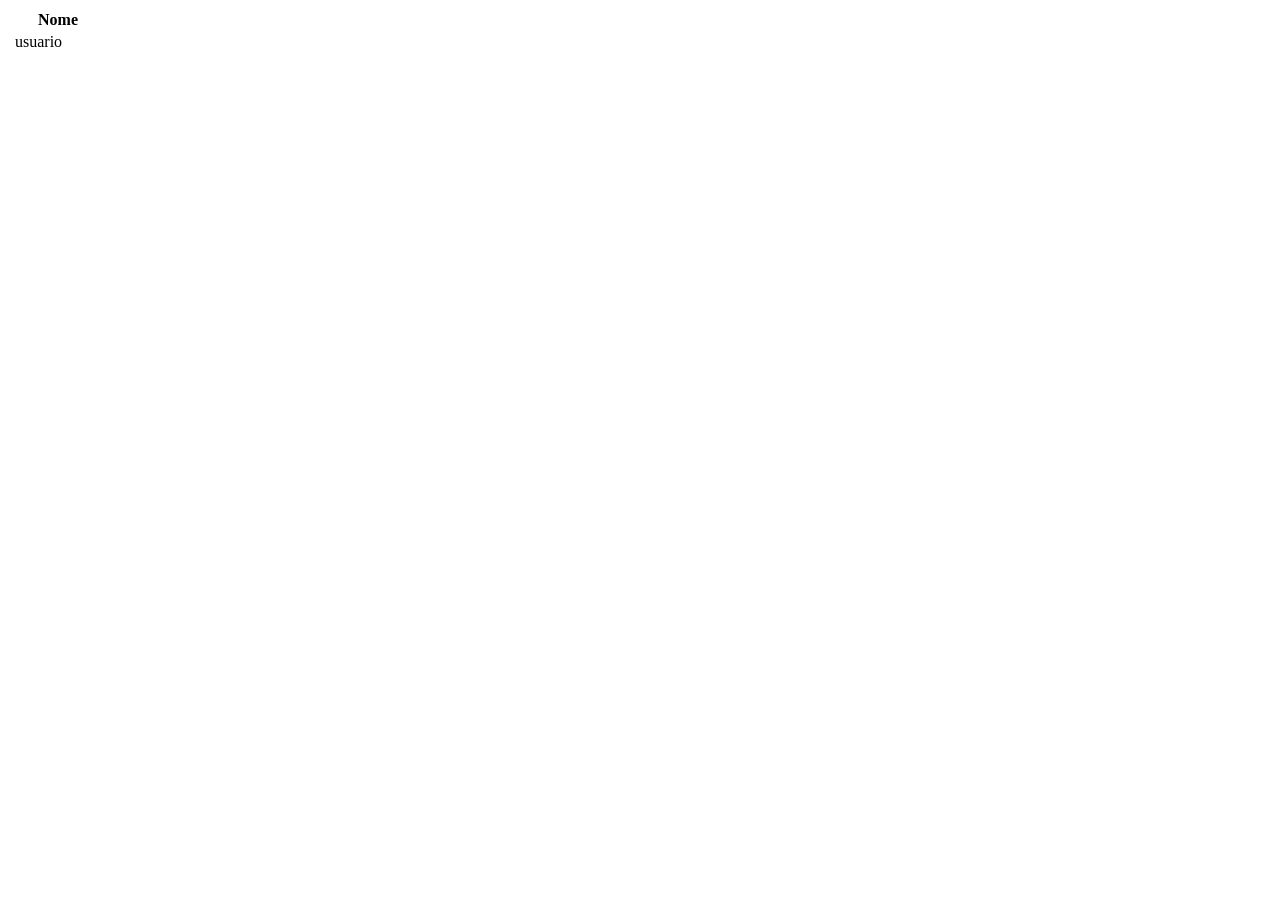
==== src/main/resources/templates/index.html @ 61dac73c "Esqueleto inicial" ====
<!DOCTYPE HTML>
<html xmlns:th="http://www.thymeleaf.org" 
	xmlns:layout="http://www.ultraq.net.nz/thymeleaf/layout"
	layout:decorator="layout" th:with="secao='Tarefas'">
	
	<body>
		<div layout:fragment="content">
			<div class="table-responsive">
				<table class="table table-condensed table-bordered table-striped" id="tabela-usuarios">
					<thead>
						<tr>
							<th>
							</th>
							<th>
								Nome
							</th>
							<th>
							</th>
						</tr>
					</thead>
					<tbody>
						<tr th:each="it : ${lista}">
							<td style="width: 2%">
								<span th:switch="${it.online}">
									<i th:case="true" class="fa fa-circle" aria-hidden="true" title="Online" style="color:green"></i>
									<i th:case="false" class="fa fa-circle" aria-hidden="true" title="Offline" style="color:gray"></i>
								</span>
							</td>
							<td th:text="${it.login}">
								usuario
							</td>
							<td style="width: 10%">
								<a class="btn btn-default btn-xs" href="edit.html" title="Enviar Mensagem" th:href="@{/tarefa/{id}(id=${it.id})}">
									<i class="fa fa-pencil" aria-hidden="true" style="color:rgb(61, 89, 212)"></i>
								
								</a>
							</td>
						</tr>
					</tbody>
				</table>
			</div>
		</div>
	</body>
</html>
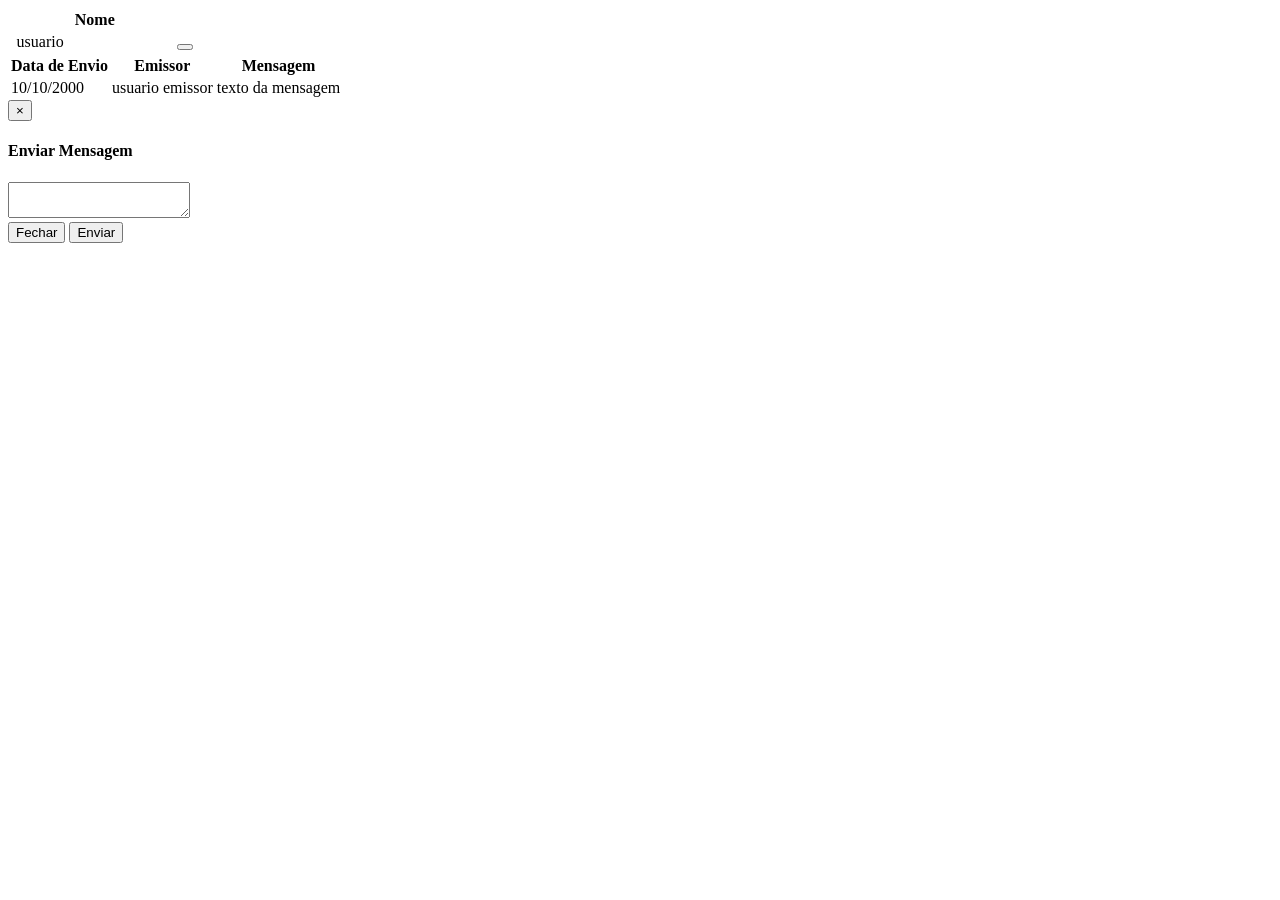
==== commit 207c029e: "Esqueleto inicial (+Configurações de segurança)" ====
--- a/src/main/resources/templates/index.html
+++ b/src/main/resources/templates/index.html
@@ -19,7 +19,7 @@
 						</tr>
 					</thead>
 					<tbody>
-						<tr th:each="it : ${lista}">
+						<tr th:each="it : ${contatos}">
 							<td style="width: 2%">
 								<span th:switch="${it.online}">
 									<i th:case="true" class="fa fa-circle" aria-hidden="true" title="Online" style="color:green"></i>
@@ -30,15 +30,65 @@
 								usuario
 							</td>
 							<td style="width: 10%">
-								<a class="btn btn-default btn-xs" href="edit.html" title="Enviar Mensagem" th:href="@{/tarefa/{id}(id=${it.id})}">
+								<button type="button" class="btn btn-default btn-xs" data-toggle="modal" data-target="#modal-enviar-mensagem">
 									<i class="fa fa-pencil" aria-hidden="true" style="color:rgb(61, 89, 212)"></i>
-								
-								</a>
+								</button>
 							</td>
 						</tr>
 					</tbody>
 				</table>
 			</div>
-		</div>
+			
+			<div class="table-responsive">
+				<table class="table table-condensed table-bordered table-striped" id="tabela-mensagens">
+					<thead>
+						<tr>
+							<th>
+								Data de Envio
+							</th>
+							<th>
+								Emissor
+							</th>
+							<th>
+								Mensagem
+							</th>
+						</tr>
+					</thead>
+					<tbody>
+						<tr th:each="it : ${mensagens}">
+							<td th:text="${it.dataEnvio}">
+								10/10/2000
+							</td>
+							<td th:text="${it.emissor.login}">
+								usuario emissor
+							</td>
+							<td th:text="${it.texto}">
+								texto da mensagem
+							</td>							
+						</tr>
+					</tbody>
+				</table>
+			</div>
+			
+			<div class="modal fade" id="modal-enviar-mensagem" tabindex="-1" role="dialog">
+				<div class="modal-dialog" role="document">
+					<div class="modal-content">
+						<div class="modal-header">
+							<button type="button" class="close" data-dismiss="modal" aria-label="Close"><span aria-hidden="true">&times;</span></button>
+							<h4 class="modal-title">Enviar Mensagem</h4>
+						</div>
+						<div class="modal-body">
+							<div class="form-group">
+							    <textarea class="form-control" id="mensagem.texto" name="mensagem.texto" ></textarea>
+						    </div>
+						</div>
+						<div class="modal-footer">
+							<button type="button" class="btn btn-default" data-dismiss="modal">Fechar</button>
+							<button type="button" class="btn btn-primary" onclick="adicionarUsuario();">Enviar</button>
+						</div>
+					</div>
+				</div>
+			</div>
+		</div>		
 	</body>
 </html>
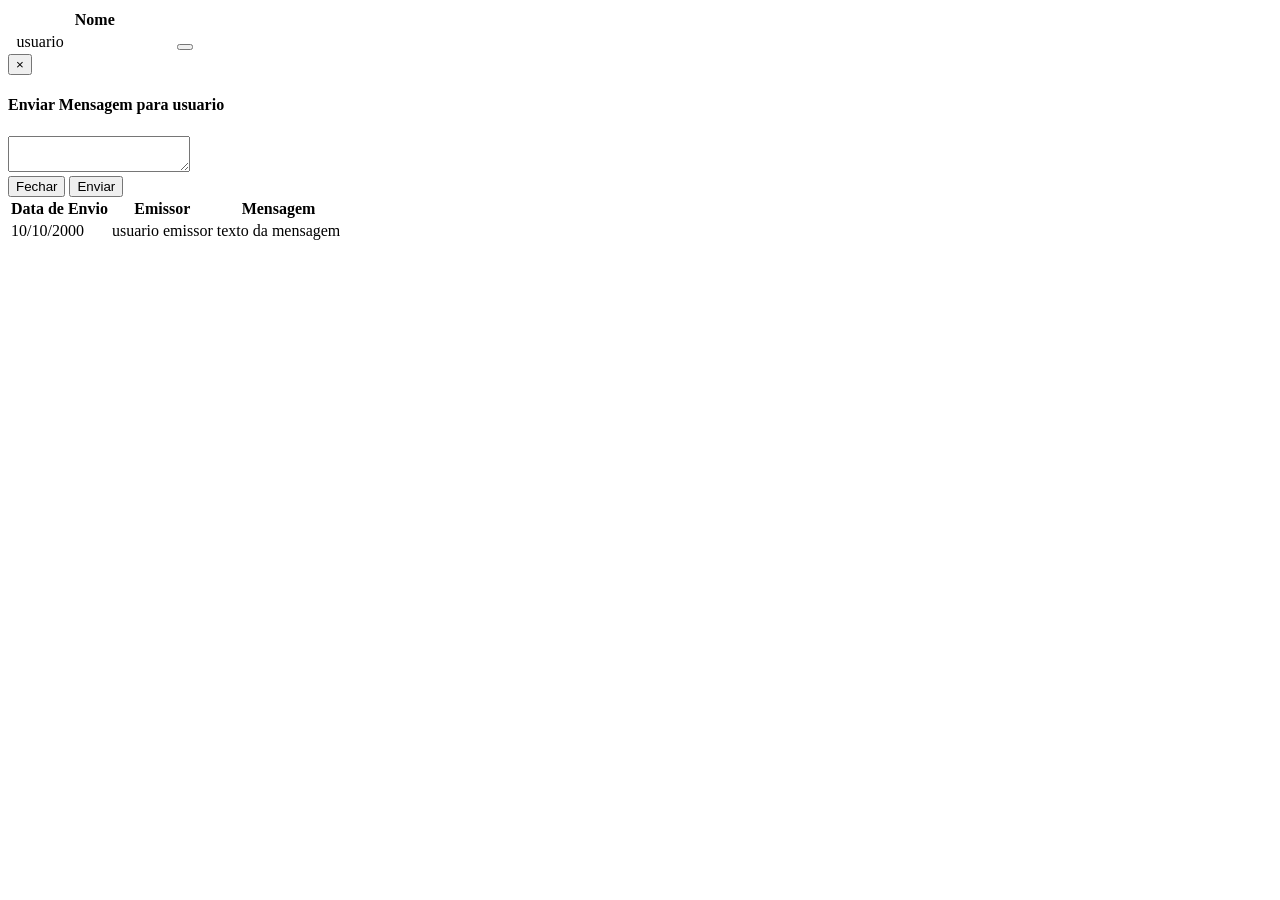
==== commit 59aafecf: "Implementando envio de mensagem" ====
--- a/src/main/resources/templates/index.html
+++ b/src/main/resources/templates/index.html
@@ -1,7 +1,7 @@
 <!DOCTYPE HTML>
 <html xmlns:th="http://www.thymeleaf.org" 
 	xmlns:layout="http://www.ultraq.net.nz/thymeleaf/layout"
-	layout:decorator="layout" th:with="secao='Tarefas'">
+	layout:decorator="layout">
 	
 	<body>
 		<div layout:fragment="content">
@@ -30,13 +30,38 @@
 								usuario
 							</td>
 							<td style="width: 10%">
-								<button type="button" class="btn btn-default btn-xs" data-toggle="modal" data-target="#modal-enviar-mensagem">
+								<button type="button" class="btn btn-default btn-xs botao-enviar-msg" 
+										data-toggle="modal" data-target="#modal-enviar-mensagem"
+										th:attr="data-id=${it.id}, data-nome=${it.login}"
+										data-id="1"
+										title="Enviar mensagem...">
 									<i class="fa fa-pencil" aria-hidden="true" style="color:rgb(61, 89, 212)"></i>
 								</button>
 							</td>
 						</tr>
 					</tbody>
 				</table>
+				
+				<div class="modal fade" id="modal-enviar-mensagem" tabindex="-1" role="dialog">
+					<div class="modal-dialog" role="document">
+						<div class="modal-content">
+							<div class="modal-header">
+								<button type="button" class="close" data-dismiss="modal" aria-label="Close"><span aria-hidden="true">&times;</span></button>
+								<h4 class="modal-title">Enviar Mensagem para <span id="nome-destinatario">usuario</span></h4>
+							</div>
+							<div class="modal-body">
+								<div class="form-group">
+									<input type="hidden" id="id-destinatario"/>
+								    <textarea class="form-control" id="mensagem-texto" name="mensagem-texto" ></textarea>
+							    </div>
+							</div>
+							<div class="modal-footer">
+								<button type="button" class="btn btn-default" data-dismiss="modal">Fechar</button>
+								<button type="button" class="btn btn-primary" onclick="enviarMensagem();">Enviar</button>
+							</div>
+						</div>
+					</div>
+				</div>
 			</div>
 			
 			<div class="table-responsive">
@@ -70,25 +95,38 @@
 				</table>
 			</div>
 			
-			<div class="modal fade" id="modal-enviar-mensagem" tabindex="-1" role="dialog">
-				<div class="modal-dialog" role="document">
-					<div class="modal-content">
-						<div class="modal-header">
-							<button type="button" class="close" data-dismiss="modal" aria-label="Close"><span aria-hidden="true">&times;</span></button>
-							<h4 class="modal-title">Enviar Mensagem</h4>
-						</div>
-						<div class="modal-body">
-							<div class="form-group">
-							    <textarea class="form-control" id="mensagem.texto" name="mensagem.texto" ></textarea>
-						    </div>
-						</div>
-						<div class="modal-footer">
-							<button type="button" class="btn btn-default" data-dismiss="modal">Fechar</button>
-							<button type="button" class="btn btn-primary" onclick="adicionarUsuario();">Enviar</button>
-						</div>
-					</div>
-				</div>
-			</div>
+			<script type="text/javascript" th:inline="javascript">
+				$(document).on("click", ".botao-enviar-msg", function () {
+				     $(".modal-body #id-destinatario").val($(this).data('id'));
+				     $(".modal-header #nome-destinatario").text($(this).data('nome'));
+				     $(".modal-body #mensagem-texto").val('');
+				});
+				
+				function enviarMensagem() {
+					var url = /*[[@{/enviarMensagem}]]*/ '';
+					$.ajax({
+						type:'POST',
+						url: url,
+						data: {
+							'destinatario.id': $(".modal-body #id-destinatario").val(),
+							'texto': $(".modal-body #mensagem-texto").val(),
+						},
+						success: function(data, textStatus) {
+							$.gritter.add({
+								  title: data.title,
+								  text: data.text,
+								  sticky: false
+								});		
+						},
+						error: function(request, status, error) {
+							alert('Erro no servidor: ' + status);
+						}
+					});
+					
+					$('#modal-enviar-mensagem').modal('hide');
+				}
+				
+			</script>
 		</div>		
 	</body>
 </html>
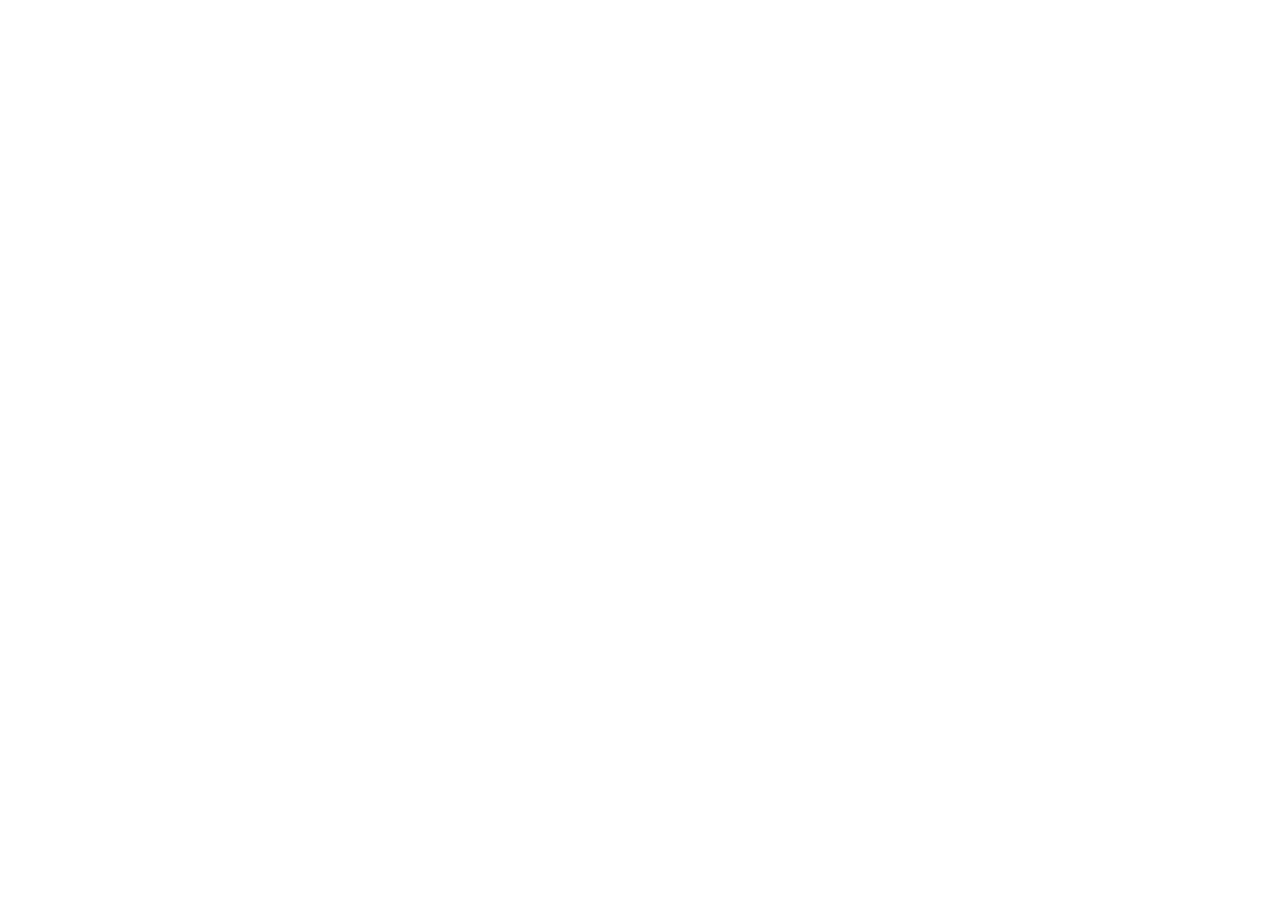
==== commit 05259520: "Migração para angular" ====
--- a/src/main/resources/templates/index.html
+++ b/src/main/resources/templates/index.html
@@ -3,130 +3,39 @@
 	xmlns:layout="http://www.ultraq.net.nz/thymeleaf/layout"
 	layout:decorator="layout">
 	
+	<head>
+		<meta name="_csrf" th:content="${_csrf.token}"/>
+		<meta name="_csrf_header" th:content="${_csrf.headerName}"/>
+		<link rel="stylesheet" th:href="@{/css/style.css}" href="static/css/style.css"></link>
+	
+		<link rel="stylesheet" th:href="@{/webjars/bootstrap/css/bootstrap.min.css}" href="http://cdn.jsdelivr.net/webjars/bootstrap/3.3.7-1/css/bootstrap.min.css"/>
+		<link rel="stylesheet" th:href="@{/webjars/animate.css/animate.min.css}" href="http://cdn.jsdelivr.net/webjars/animate.css/3.5.2/css/animate.min.css"></link>
+		<link rel="stylesheet" th:href="@{/webjars/font-awesome/css/font-awesome.min.css}" href="http://cdn.jsdelivr.net/webjars/font-awesome/4.7.0/css/font-awesome.min.css"></link>
+		
+		<script type="text/javascript" th:src="@{/webjars/sockjs-client/sockjs.min.js}"></script>
+    	<script type="text/javascript" th:src="@{/webjars/stomp-websocket/stomp.min.js}"></script>
+		<script type="text/javascript" th:src="@{/webjars/jquery/jquery.min.js}" src="http://cdn.jsdelivr.net/webjars/jquery/2.2.4/jquery.min.js"></script>
+		<script type="text/javascript" th:src="@{/webjars/angularjs/angular.min.js}" ></script>
+		<script type="text/javascript" th:src="@{/js/ng-stomp/ng-stomp.standalone.min.js}"></script>
+		<script type="text/javascript" th:src="@{/webjars/angularjs/angular-resource.min.js}" ></script>
+		
+		<script type="text/javascript" th:src="@{/js/components/app.js}" src="static/js/components/app.js"></script>
+		<script type="text/javascript" th:src="@{/js/components/resource/contato.js}" ></script>
+		<script type="text/javascript" th:src="@{/js/components/resource/mensagem.js}" ></script>
+		<script type="text/javascript" th:src="@{/js/components/service/api-service.js}" src="static/js/components/service/api-service.js"></script>
+		<script type="text/javascript" th:src="@{/js/components/directives/chatapp-directives.js}" src="static/js/components/directives/chatapp-directives.js"></script>
+		<script type="text/javascript" th:src="@{/js/components/controllers/contato-controller.js}" src="static/js/components/controllers/contato-controller.js"></script>
+		<script type="text/javascript" th:src="@{/js/components/controllers/chat-controller.js}" src="static/js/components/controllers/chat-controller.js"></script>
+	</head>
+	
 	<body>
 		<div layout:fragment="content">
-			<div class="table-responsive">
-				<table class="table table-condensed table-bordered table-striped" id="tabela-usuarios">
-					<thead>
-						<tr>
-							<th>
-							</th>
-							<th>
-								Nome
-							</th>
-							<th>
-							</th>
-						</tr>
-					</thead>
-					<tbody>
-						<tr th:each="it : ${contatos}">
-							<td style="width: 2%">
-								<span th:switch="${it.online}">
-									<i th:case="true" class="fa fa-circle" aria-hidden="true" title="Online" style="color:green"></i>
-									<i th:case="false" class="fa fa-circle" aria-hidden="true" title="Offline" style="color:gray"></i>
-								</span>
-							</td>
-							<td th:text="${it.login}">
-								usuario
-							</td>
-							<td style="width: 10%">
-								<button type="button" class="btn btn-default btn-xs botao-enviar-msg" 
-										data-toggle="modal" data-target="#modal-enviar-mensagem"
-										th:attr="data-id=${it.id}, data-nome=${it.login}"
-										data-id="1"
-										title="Enviar mensagem...">
-									<i class="fa fa-pencil" aria-hidden="true" style="color:rgb(61, 89, 212)"></i>
-								</button>
-							</td>
-						</tr>
-					</tbody>
-				</table>
-				
-				<div class="modal fade" id="modal-enviar-mensagem" tabindex="-1" role="dialog">
-					<div class="modal-dialog" role="document">
-						<div class="modal-content">
-							<div class="modal-header">
-								<button type="button" class="close" data-dismiss="modal" aria-label="Close"><span aria-hidden="true">&times;</span></button>
-								<h4 class="modal-title">Enviar Mensagem para <span id="nome-destinatario">usuario</span></h4>
-							</div>
-							<div class="modal-body">
-								<div class="form-group">
-									<input type="hidden" id="id-destinatario"/>
-								    <textarea class="form-control" id="mensagem-texto" name="mensagem-texto" ></textarea>
-							    </div>
-							</div>
-							<div class="modal-footer">
-								<button type="button" class="btn btn-default" data-dismiss="modal">Fechar</button>
-								<button type="button" class="btn btn-primary" onclick="enviarMensagem();">Enviar</button>
-							</div>
-						</div>
-					</div>
-				</div>
+			<input type="hidden" id="me" name="me" th:value="${me}" />
+
+			<div ng-app="chatapp">
+				<contato-list></contato-list>
+				<chat-panel></chat-panel>
 			</div>
-			
-			<div class="table-responsive">
-				<table class="table table-condensed table-bordered table-striped" id="tabela-mensagens">
-					<thead>
-						<tr>
-							<th>
-								Data de Envio
-							</th>
-							<th>
-								Emissor
-							</th>
-							<th>
-								Mensagem
-							</th>
-						</tr>
-					</thead>
-					<tbody>
-						<tr th:each="it : ${mensagens}">
-							<td th:text="${it.dataEnvio}">
-								10/10/2000
-							</td>
-							<td th:text="${it.emissor.login}">
-								usuario emissor
-							</td>
-							<td th:text="${it.texto}">
-								texto da mensagem
-							</td>							
-						</tr>
-					</tbody>
-				</table>
-			</div>
-			
-			<script type="text/javascript" th:inline="javascript">
-				$(document).on("click", ".botao-enviar-msg", function () {
-				     $(".modal-body #id-destinatario").val($(this).data('id'));
-				     $(".modal-header #nome-destinatario").text($(this).data('nome'));
-				     $(".modal-body #mensagem-texto").val('');
-				});
-				
-				function enviarMensagem() {
-					var url = /*[[@{/enviarMensagem}]]*/ '';
-					$.ajax({
-						type:'POST',
-						url: url,
-						data: {
-							'destinatario.id': $(".modal-body #id-destinatario").val(),
-							'texto': $(".modal-body #mensagem-texto").val(),
-						},
-						success: function(data, textStatus) {
-							$.gritter.add({
-								  title: data.title,
-								  text: data.text,
-								  sticky: false
-								});		
-						},
-						error: function(request, status, error) {
-							alert('Erro no servidor: ' + status);
-						}
-					});
-					
-					$('#modal-enviar-mensagem').modal('hide');
-				}
-				
-			</script>
-		</div>		
+		</div>
 	</body>
 </html>
